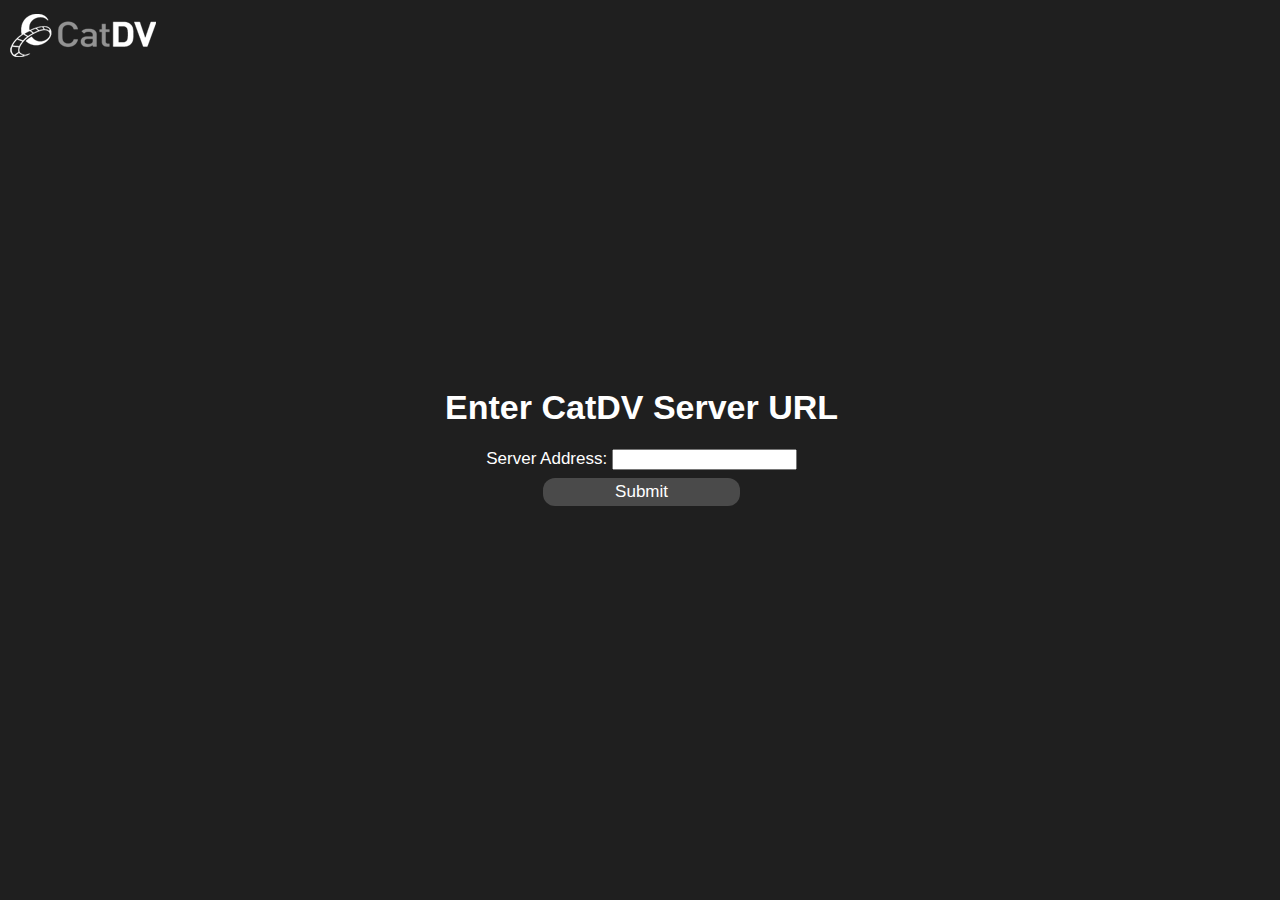
==== packages/catdv_resolve/src/catdv_resolve/static/index.html @ 20b57ed2 "fix "go to server" form" ====
<!DOCTYPE html>
<html lang="en">
<head>
    <meta charset="UTF-8">
    <link rel="stylesheet" href="./style.css">
    <title>CatDV Server Resolve Plugin</title>
</head>
<body>
    <img id="logo" src="./resources/logo.png">
    <div id="window" class="center_children">
        <div id="main" class="center_children">
            <form id="go_to_server_form" action="">
                <h1>Enter CatDV Server URL</h1>
                <label for="address">Server Address:</label>
                <input type="url" id="address" name="address" style="margin-bottom: 4px">
                <input type="submit" class="form-submit-button">
            </form>

            <div id="response-container"></div>
        </div>
    </div>
</body>

<script>
    let webviewReady = false

    window.addEventListener("pywebviewready", function() {
        webviewReady = true
    })

    const form = document.getElementById("go_to_server_form")

    form.addEventListener("submit", (event) => {
        event.preventDefault()

        let container = document.getElementById('address')
        let entered_text = container.value

        if (entered_text === "") {
            alert("Please provide a CatDV web panel URL.")
            return
        }

        window.location.assign(entered_text)
    })
</script>

</html>
---- packages/catdv_resolve/src/catdv_resolve/static/style.css ----
body {
    background: #1f1f1f;
    color: white;
    font-family: -apple-system, BlinkMacSystemFont, "Segoe UI", Roboto, Helvetica, Arial, sans-serif, "Apple Color Emoji", "Segoe UI Emoji", "Segoe UI Symbol";
    font-size: 17px;
}

h1 {
    margin-top: 0;
}

.form-submit-button {
    background: #4a4a4a;
    border: none;
    color: white;
    padding: 4px;
    text-align: center;
    text-decoration: none;
    display: inline-block;
    font-size: 17px;
    font-family: -apple-system, BlinkMacSystemFont, "Segoe UI", Roboto, Helvetica, Arial, sans-serif, "Apple Color Emoji", "Segoe UI Emoji", "Segoe UI Symbol";
    margin: 4px 2px;
    border-radius: 12px;
    width: 50%;
}

.form-submit-button:hover {
	background: #2f2f2f;
}

.center_children {
    display: flex;
    align-content: center;
    align-items: center;
    text-align: center;
    justify-content: center;
}

#logo {
    position: absolute;
    left: 10px;
    top: 10px;
    min-height: 5%;

}

#window {
    height: 98%;
    width: 99%;
    position: absolute;
    margin: 0;
    padding: 0;
}

#main {
    display: flex;
    flex-direction: column;
}

#go_to_server_button {
    width: 75%
}
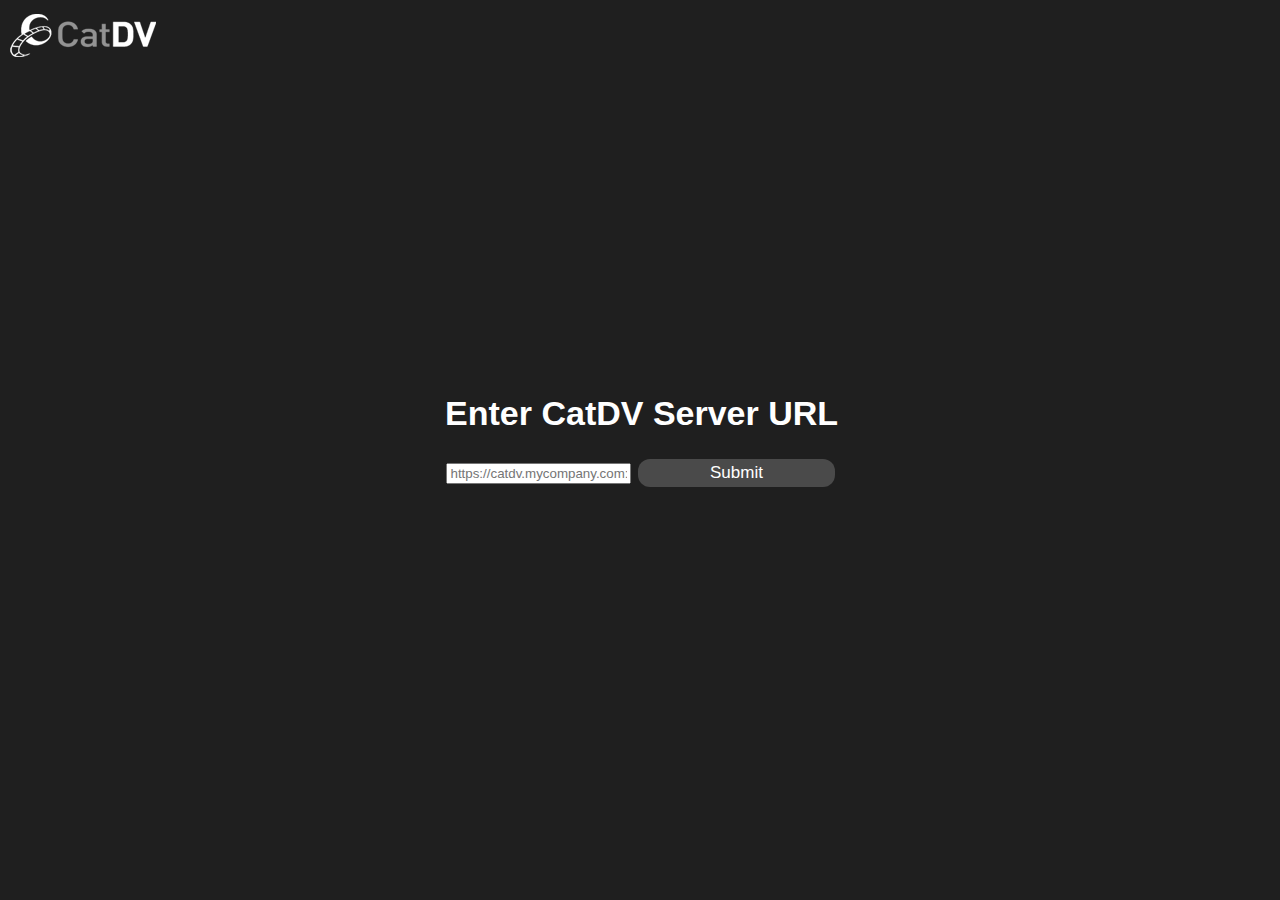
==== commit f13307e0: "make requested changes to index.html" ====
--- a/packages/catdv_resolve/src/catdv_resolve/static/index.html
+++ b/packages/catdv_resolve/src/catdv_resolve/static/index.html
@@ -8,11 +8,10 @@
 <body>
     <img id="logo" src="./resources/logo.png">
     <div id="window" class="center_children">
-        <div id="main" class="center_children">
+        <div id="main">
             <form id="go_to_server_form" action="">
                 <h1>Enter CatDV Server URL</h1>
-                <label for="address">Server Address:</label>
-                <input type="url" id="address" name="address" style="margin-bottom: 4px">
+                <input type="url" id="address" name="address" placeholder="https://catdv.mycompany.com:8080" style="margin-bottom: 20px">
                 <input type="submit" class="form-submit-button">
             </form>
 
